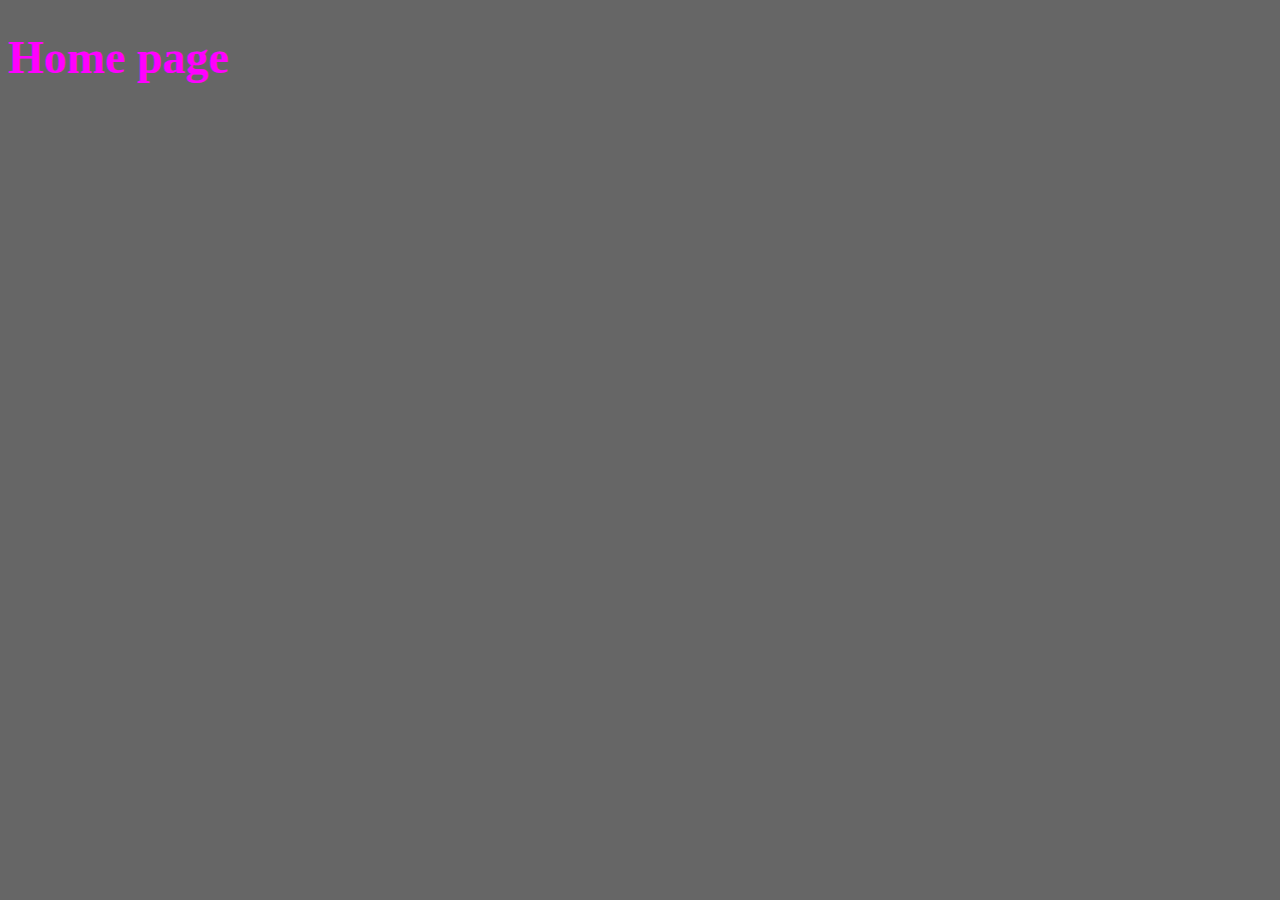
==== index.html @ 2ce6cc35 "101 - Initial commit" ====
﻿<!DOCTYPE html>

<html lang="en" xmlns="http://www.w3.org/1999/xhtml">
<head>
    <meta charset="utf-8" />
    <title>Home</title>
    <link type="text/css" rel="stylesheet" href="css/style.css" />
</head>
<body>
    <h1>Home page</h1>
</body>
</html>
---- css/style.css ----
﻿body {
    background-color: #666;
}

h1 {
    color: #f0f;
    font-size: 46px;
}
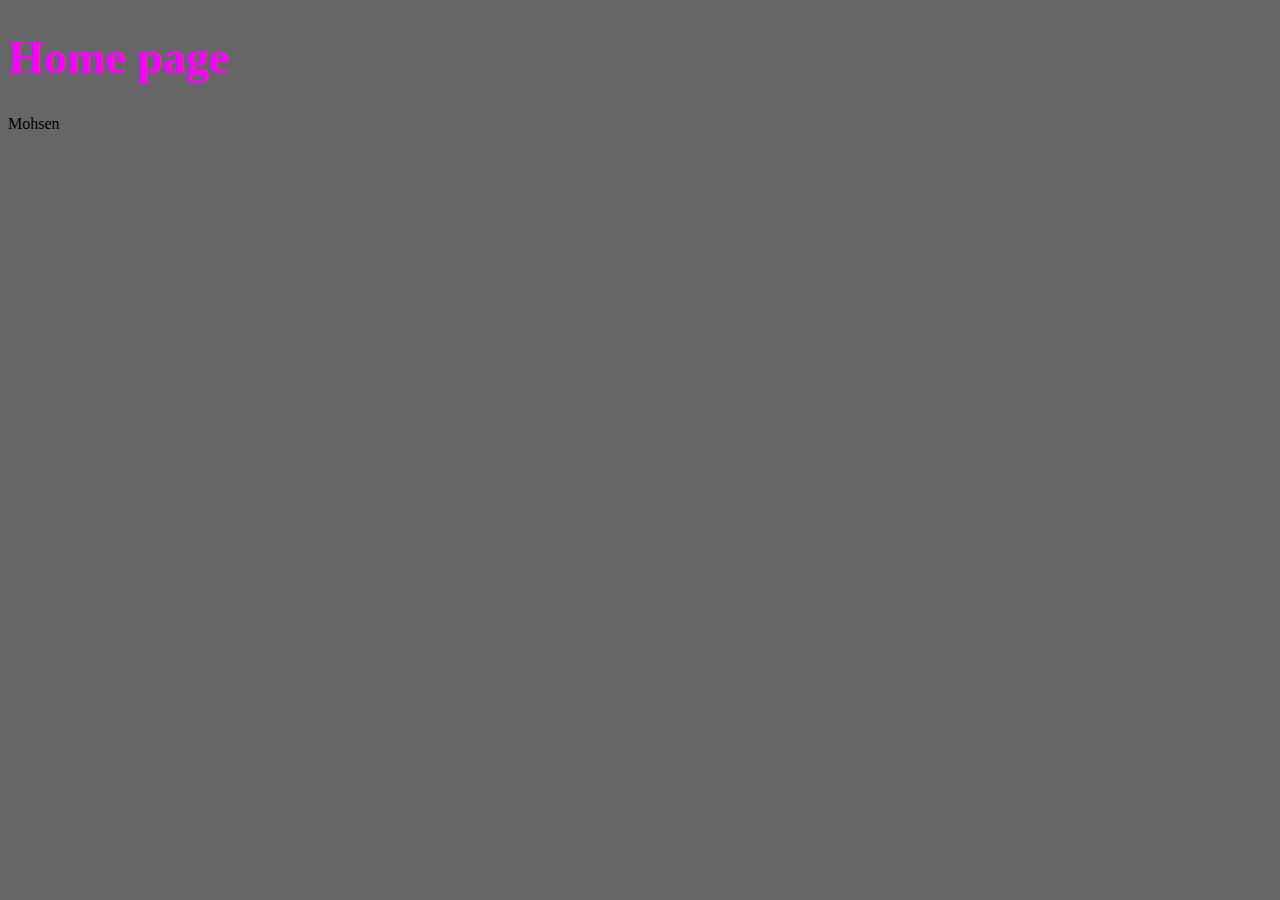
==== commit bb1aaf20: "102 - Change home page" ====
--- a/index.html
+++ b/index.html
@@ -8,5 +8,6 @@
 </head>
 <body>
     <h1>Home page</h1>
+    <p>Mohsen</p>
 </body>
 </html>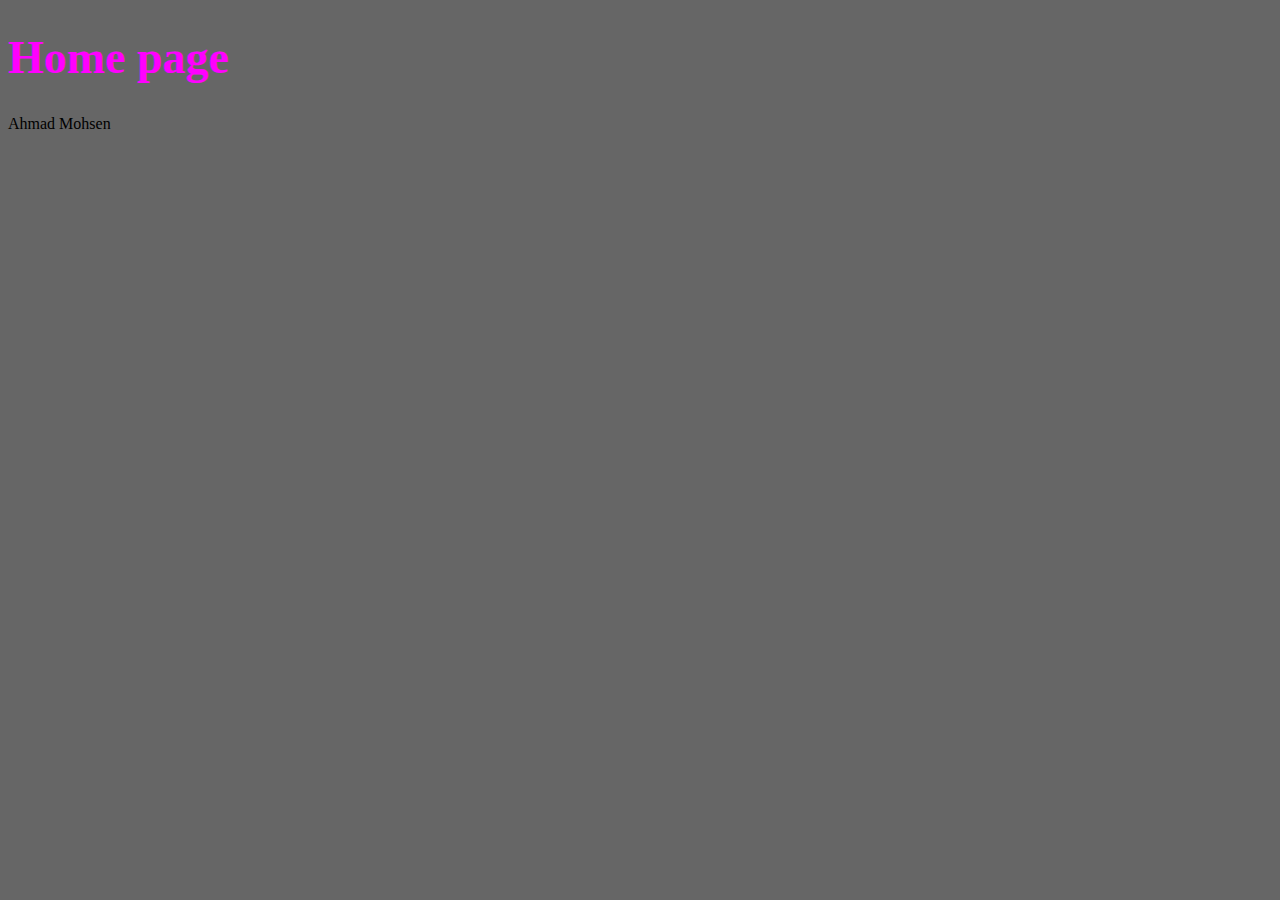
==== commit ca0b60e6: "103 - Change name in home page" ====
--- a/index.html
+++ b/index.html
@@ -8,6 +8,6 @@
 </head>
 <body>
     <h1>Home page</h1>
-    <p>Mohsen</p>
+    <p>Ahmad Mohsen</p>
 </body>
 </html>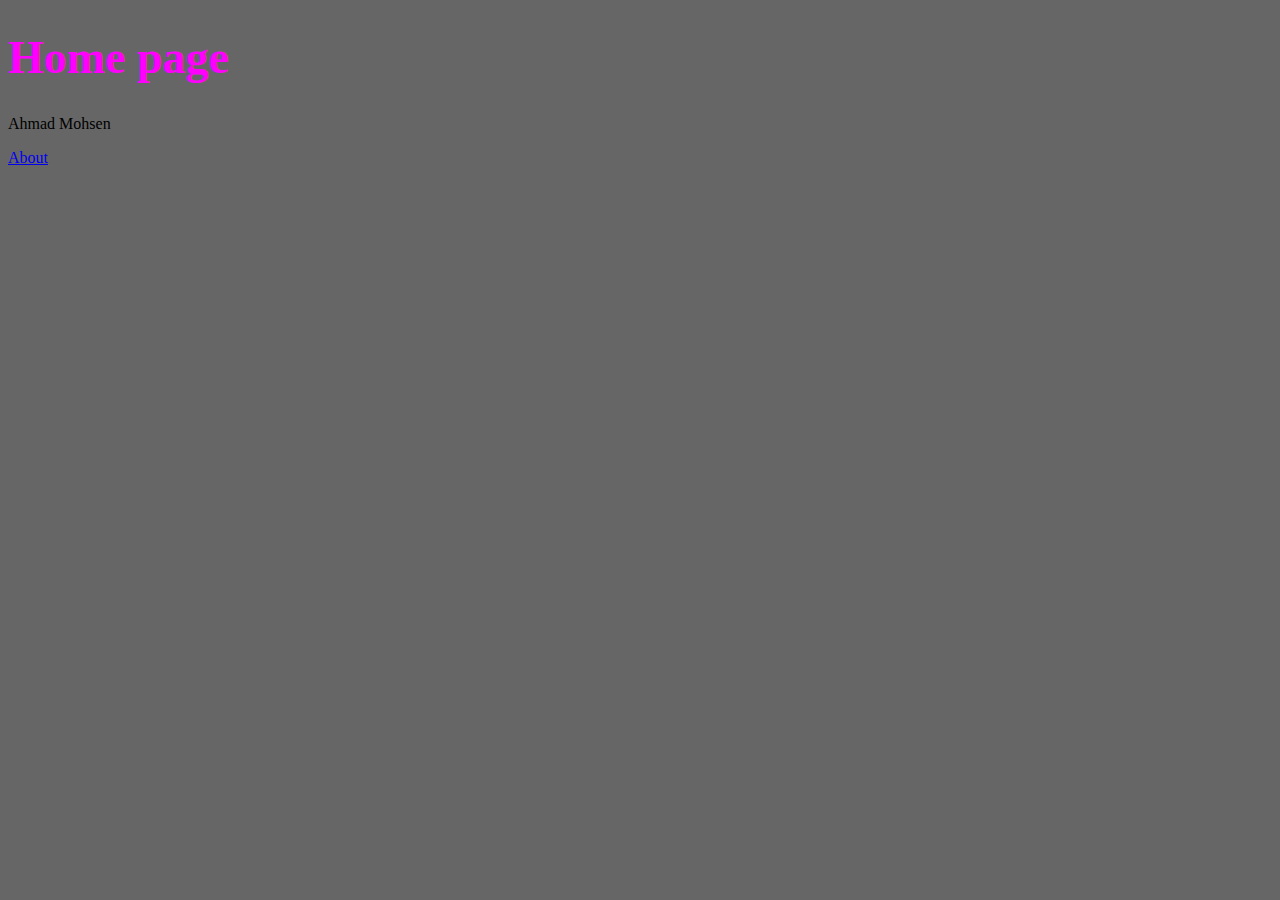
==== commit 668f255b: "104 - Add about page" ====
--- a/index.html
+++ b/index.html
@@ -9,5 +9,7 @@
 <body>
     <h1>Home page</h1>
     <p>Ahmad Mohsen</p>
+
+    <a href="about.html">About</a>
 </body>
 </html>